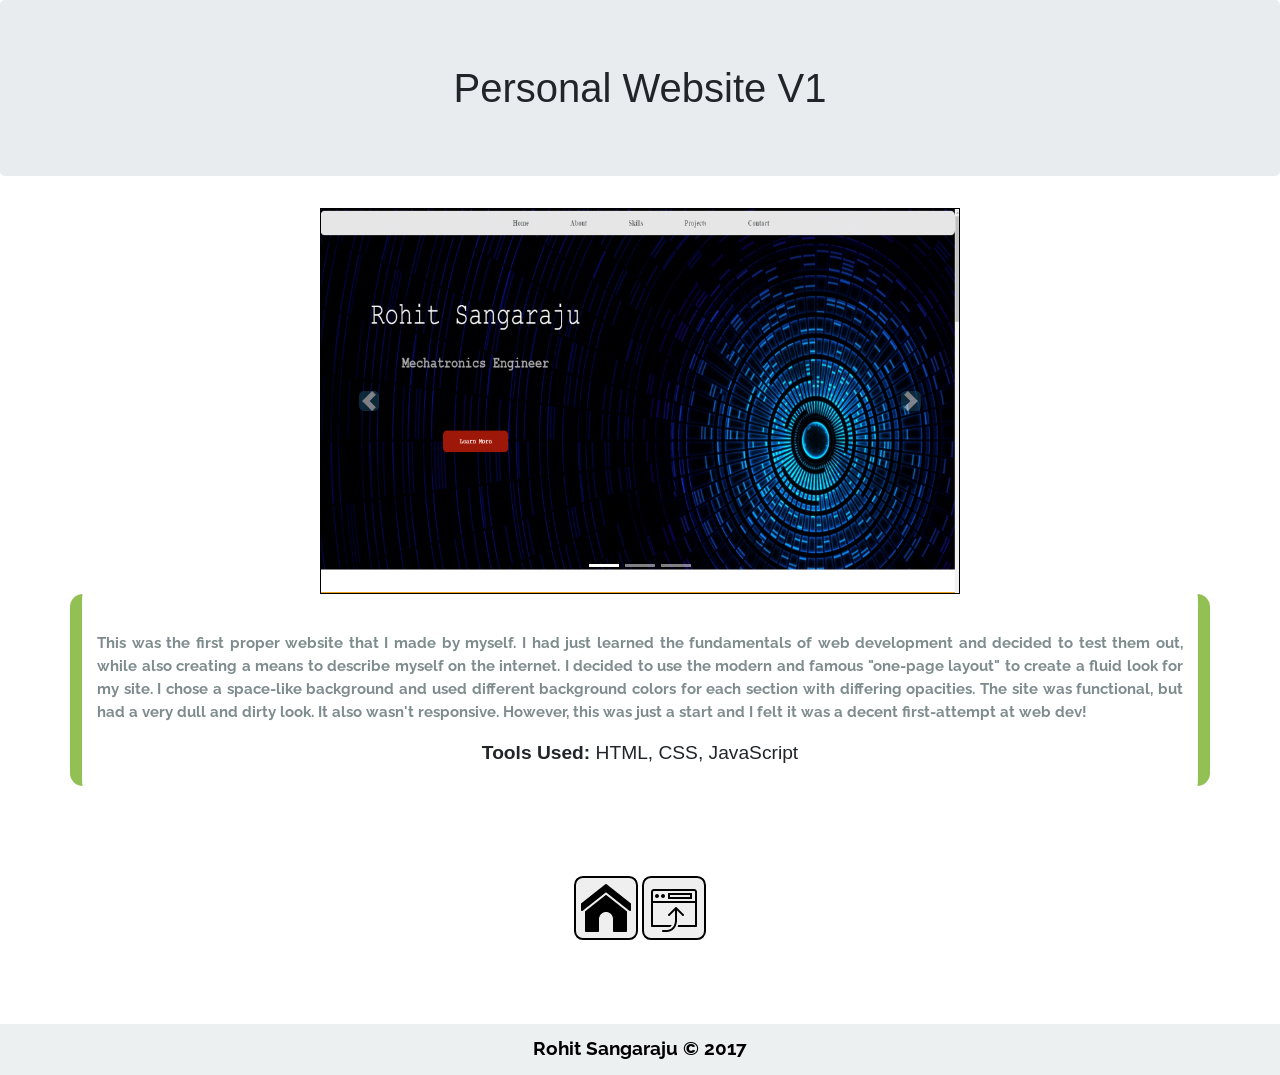
==== projectPages/web1.html @ 89a40442 "Add files via upload" ====
<!DOCTYPE html>
<html>
<head>
	<meta name="viewport" content="width=device-width, initial-scale=1, shrink-to-fit=no">
	<title>Personal Website V1</title>
	<link rel="icon" href="../img/RSlogo.png" type="image/x-icon">
	<link rel="stylesheet" href="../css/projStyles.css">
	<link rel="stylesheet" href ="../css/bootstrap.css"> 
	<script src="../js/jquery-3.2.1.min.js"></script>
	<link href="https://fonts.googleapis.com/css?family=Raleway" rel="stylesheet">
</head>

<body>

	<script>
		$(document).ready(function(){

			$(".button1").on('click', function() {
				location.href = '../index.html';
			});

			$(".button2").on('click', function() {
				location.href = 'https://www.rohitsangaraju.me';
			});

		});
	</script>

<h1 class = "jumbotron center">Personal Website V1</h1>

<div class = projCarBox>
	
	<div id="carouselExampleIndicators" class="carousel slide" data-ride="carousel">
  <ol class="carousel-indicators">
    <li data-target="#carouselExampleIndicators" data-slide-to="0" class="active"></li>
    <li data-target="#carouselExampleIndicators" data-slide-to="1"></li>
    <li data-target="#carouselExampleIndicators" data-slide-to="2"></li>
  </ol>
  <div class="carousel-inner" role="listbox">
    <div class="carousel-item active">
      <img class="d-block proj_image" src="projImgs/perWebV1_1.PNG" alt="First slide">
    </div>
    <div class="carousel-item">
      <img class="d-block proj_image" src="projImgs/perWebV1_2.PNG" alt="Second slide">
    </div>
  </div>
  <a class="carousel-control-prev" href="#carouselExampleIndicators" role="button" data-slide="prev">
    <span style="background-color: #1a4f66; border-radius: 5px;" class="carousel-control-prev-icon" aria-hidden="true"></span>
    <span class="sr-only">Previous</span>
  </a>
  <a class="carousel-control-next" href="#carouselExampleIndicators" role="button" data-slide="next">
    <span style="background-color: #1a4f66; border-radius: 5px;" class="carousel-control-next-icon" aria-hidden="true"></span>
    <span class="sr-only">Next</span>
  </a>
</div>

</div>

<div class = "container">
	<div id = "section">
		<div id = "main">
			<p>This was the first proper website that I made by myself. I had just learned the fundamentals of web development
			and decided to test them out, while also creating a means to describe myself on the internet. I decided to use
			the modern and famous "one-page layout" to create a fluid look for my site. I chose a space-like background and used different
			background colors for each section with differing opacities. The site was functional, but had a very dull and dirty look. It also 
			wasn't responsive. However, this was just a start and I felt it was a decent first-attempt at web dev!
			</p>
			<h4 style="text-align: center; font-size: 1.25em;"><span style="font-weight: bold">Tools Used:</span> HTML, CSS, JavaScript</h4>
 

		</div>
	</div>
</div>

	<div id = "buttonContainer">
		
		<button type="button" class = "button1"><img src="projImgs/homeIcon.png" class = "buttonImg"></button>
		<button type="button" class = "button2"><img src="projImgs/openWeb.png" class = "buttonImg"></button>
		
	</div>

	<div id = "footerBox"> 
		<footer>
			<h3 id = "footerText">Rohit Sangaraju &copy; 2017</h3>
		</footer>
	</div>


<link rel="stylesheet" href="https://maxcdn.bootstrapcdn.com/bootstrap/4.0.0-alpha.6/css/bootstrap.min.css" integrity="sha384-rwoIResjU2yc3z8GV/NPeZWAv56rSmLldC3R/AZzGRnGxQQKnKkoFVhFQhNUwEyJ" crossorigin="anonymous">
<script src="https://maxcdn.bootstrapcdn.com/bootstrap/4.0.0-alpha.6/js/bootstrap.min.js" integrity="sha384-vBWWzlZJ8ea9aCX4pEW3rVHjgjt7zpkNpZk+02D9phzyeVkE+jo0ieGizqPLForn" crossorigin="anonymous"></script>

</body>
</html>
---- css/projStyles.css ----
h1 {
	text-align: center;
	color: #2A3A3F;
	font-family: 'raleway';
}

.container {
	padding: 3vw;
	border-right: 1vw solid #93C054;
	border-left: 1vw solid #93C054;
	border-radius: 1vw;
	height: 15vw;
	margin-bottom: 5vw;
	text-align: justify;
	font-size: 1.2vw;
}

p {
	color: #7f8c8d;
	font-family: 'raleway';
	font-weight: bold;
}

.projCarBox {
	width: 50%;
	margin: 0 auto;
	border: 1px solid black;
}

.proj_image {
	max-width: 100%;
	height: 30vw;
}


#buttonContainer {
	width: 100%;
	margin: 0 auto;
	height:3.2vw;
	text-align: center;
	margin-top: 5vw;
}

.button1, .button2, .button3, .button4, .button5 {
	padding: 5px;
	border-radius: 0.7vw;
	border: 2px solid black;
}


.button1:hover, .button2:hover, .button3:hover, .button4:hover, .button5:hover {
	background-color: #b6b7ba; 
}


#footerBox {
	top: 75vw;
	position: absolute;
 	height: 4vw;
 	background-color: #ecf0f1;
 	color: black;
 	font-family: 'raleway';
 	text-align: center;
 	width: 100%;
 	padding: 1vw 5vw;
}

#footerText {
	font-size: 1.5vw;
	font-weight: bold;
}


@media (min-width: 1200px) and (max-width: 2000px) {

	#footerBox {
		top: 80vw;
	}	
	#buttonContainer {
		margin-top: 7vw;
	}

}

@media (min-width: 992px) and (max-width: 1199px) {
  
	.projCarBox {
		width: 80%;
		margin: 0 auto;
		margin-bottom: 5vw;
	}

	.proj_image {
		width: 100%;
		height: 45vw;
	}

	.container {
		font-size: 2vw;
		height: 25vw;
	}

	#footerBox {
		top: 115vw;
		height: 3.5vw;
	}

	#footerText {
		font-size: 1.6vw;
	}
	#buttonContainer {
		margin-top: 12vw;
	}

}

@media (min-width: 768px) and (max-width: 991px) {

	.projCarBox {
		width: 80%;
		margin: 0 auto;
		margin-bottom: 5vw;
	}

	.proj_image {
		width: 100%;
		height: 45vw;
	}

	.container {
		font-size: 1.85vw;
		height: 26vw;
	}

	#footerBox {
		top: 135vw;
		height: 4.6vw;
	}

	#footerText {
		font-size: 2.5vw;
	}
	#buttonContainer {
		margin-top: 12vw;
	}



}

@media (min-width: 632px) and (max-width: 767px) {

	.projCarBox {
		width: 80%;
		margin: 0 auto;
		margin-bottom: 5vw;
	}

	.proj_image {
		width: 100%;
		height: 45vw;
	}

	.container {
		font-size: 2vw;
		height: 32vw;
	}

	#footerBox {
		top: 160vw;
		height: 6vw;
	}

	#footerText {
		font-size: 4vw;
	}
	#buttonContainer {
		margin-top: 10vw;
	}




}

@media (min-width: 479px) and (max-width: 631px) {

	.projCarBox {
		width: 80%;
		margin: 0 auto;
		margin-bottom: 5vw;
	}

	.proj_image {
		width: 100%;
		height: 50vw;
	}

	.container {
		font-size: 2.5vw;
		height: 38vw;
	}

	#footerBox {
		top: 180vw;
		height: 10vw;
	}

	#footerText {
		font-size: 5vw;
	}
	#buttonContainer {
		margin-top: 10vw;
	}


}

@media (min-width: 400px) and (max-width: 478px) {

	
	.projCarBox {
		width: 80%;
		margin: 0 auto;
		margin-bottom: 5vw;
	}

	.proj_image {
		width: 100%;
		height: 50vw;
	}

	.container {
		width: 95%;
		font-size: 3.5vw;
		height: 75vw;
		border-right: 2vw solid #93C054;
		border-left: 2vw solid #93C054;
	}

	#buttonContainer {
		margin-top: 16vw;
	}

	#footerBox {
		top: 215vw;
		height: 12vw;
	}

	#footerText {
		font-size: 5.5vw;
	}


}

@media (min-width: 250px) and (max-width: 399px) {

	body{
		min-height: none;
	}
	.jumbotron {
		font-size: 10vw;
	}

	.projCarBox {
		width: 80%;
		margin: 0 auto;
		margin-bottom: 5vw;
	}

	.proj_image {
		width: 100%;
		height: 50vw;
	}

	.container {
		width: 95%;
		font-size: 3.5vw;
		height: 74vw;
		border-right: 2vw solid #93C054;
		border-left: 2vw solid #93C054;
	}

	#buttonContainer {
		margin-top: 15vw;
	}

	.buttonImg{
		width: 25px;
		height: 25px;
	}

	#footerBox {
		top: 215vw;
		height: 14vw;
	}

	#footerText {
		font-size: 6.5vw;
	}


}
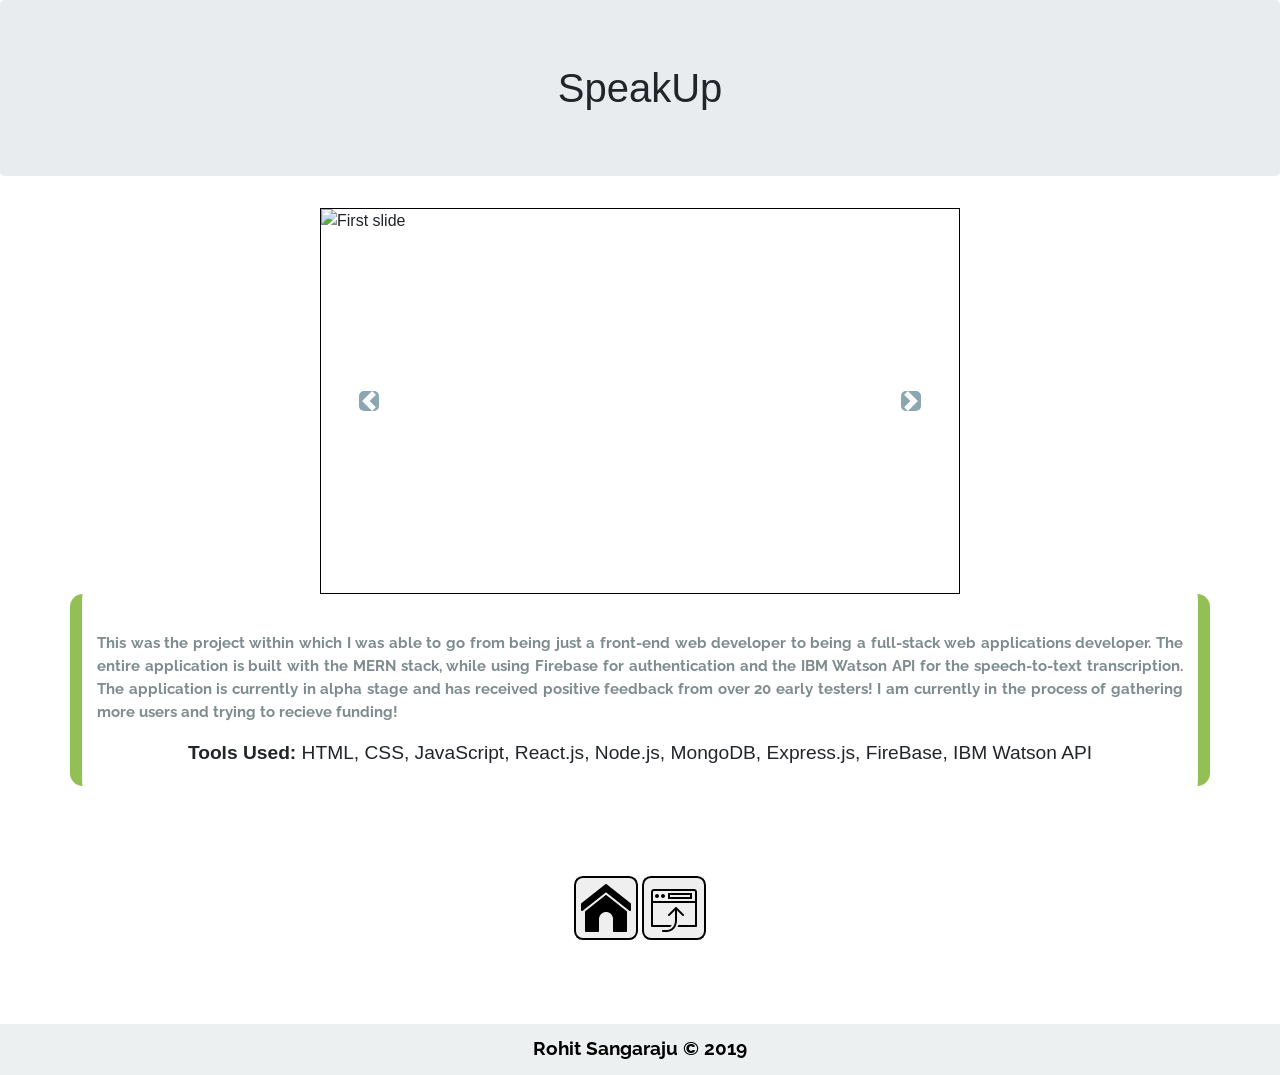
==== commit 59ed4c64: "jan2019 changes" ====
--- a/projectPages/web1.html
+++ b/projectPages/web1.html
@@ -1,36 +1,36 @@
 <!DOCTYPE html>
 <html>
 <head>
-	<meta name="viewport" content="width=device-width, initial-scale=1, shrink-to-fit=no">
-	<title>Personal Website V1</title>
-	<link rel="icon" href="../img/RSlogo.png" type="image/x-icon">
-	<link rel="stylesheet" href="../css/projStyles.css">
-	<link rel="stylesheet" href ="../css/bootstrap.css"> 
-	<script src="../js/jquery-3.2.1.min.js"></script>
-	<link href="https://fonts.googleapis.com/css?family=Raleway" rel="stylesheet">
+  <meta name="viewport" content="width=device-width, initial-scale=1, shrink-to-fit=no">
+  <title>SpeakUp</title>
+  <link rel="icon" href="../img/RSlogo.png" type="image/x-icon">
+  <link rel="stylesheet" href="../css/projStyles.css">
+  <link rel="stylesheet" href ="../css/bootstrap.css"> 
+  <script src="../js/jquery-3.2.1.min.js"></script>
+  <link href="https://fonts.googleapis.com/css?family=Raleway" rel="stylesheet">
 </head>
 
 <body>
 
-	<script>
-		$(document).ready(function(){
+  <script>
+    $(document).ready(function(){
 
-			$(".button1").on('click', function() {
-				location.href = '../index.html';
-			});
+      $(".button1").on('click', function() {
+        location.href = '../index.html';
+      });
 
-			$(".button2").on('click', function() {
-				location.href = 'https://www.rohitsangaraju.me';
-			});
+      $(".button2").on('click', function() {
+        location.href = 'https://www.speakupapp.org';
+      });
 
-		});
-	</script>
+    });
+  </script>
 
-<h1 class = "jumbotron center">Personal Website V1</h1>
+<h1 class = "jumbotron center">SpeakUp</h1>
 
 <div class = projCarBox>
-	
-	<div id="carouselExampleIndicators" class="carousel slide" data-ride="carousel">
+  
+  <div id="carouselExampleIndicators" class="carousel slide" data-ride="carousel">
   <ol class="carousel-indicators">
     <li data-target="#carouselExampleIndicators" data-slide-to="0" class="active"></li>
     <li data-target="#carouselExampleIndicators" data-slide-to="1"></li>
@@ -38,10 +38,13 @@
   </ol>
   <div class="carousel-inner" role="listbox">
     <div class="carousel-item active">
-      <img class="d-block proj_image" src="projImgs/perWebV1_1.PNG" alt="First slide">
+      <img class="d-block proj_image" src="projImgs/speakupfblogo2.jpg" alt="First slide">
     </div>
     <div class="carousel-item">
-      <img class="d-block proj_image" src="projImgs/perWebV1_2.PNG" alt="Second slide">
+      <img class="d-block proj_image" src="projImgs/freestyle.jpg" alt="Second slide">
+    </div>
+    <div class="carousel-item">
+      <img class="d-block proj_image" src="projImgs/dashfull.jpg" alt="Second slide">
     </div>
   </div>
   <a class="carousel-control-prev" href="#carouselExampleIndicators" role="button" data-slide="prev">
@@ -57,33 +60,30 @@
 </div>
 
 <div class = "container">
-	<div id = "section">
-		<div id = "main">
-			<p>This was the first proper website that I made by myself. I had just learned the fundamentals of web development
-			and decided to test them out, while also creating a means to describe myself on the internet. I decided to use
-			the modern and famous "one-page layout" to create a fluid look for my site. I chose a space-like background and used different
-			background colors for each section with differing opacities. The site was functional, but had a very dull and dirty look. It also 
-			wasn't responsive. However, this was just a start and I felt it was a decent first-attempt at web dev!
-			</p>
-			<h4 style="text-align: center; font-size: 1.25em;"><span style="font-weight: bold">Tools Used:</span> HTML, CSS, JavaScript</h4>
+  <div id = "section">
+    <div id = "main">
+      <p>
+        This was the project within which I was able to go from being just a front-end web developer to being a full-stack web applications developer. The entire application is built with the MERN stack, while using Firebase for authentication and the IBM Watson API for the speech-to-text transcription. The application is currently in alpha stage and has received positive feedback from over 20 early testers! I am currently in the process of gathering more users and trying to recieve funding!
+      </p>
+      <h4 style="text-align: center; font-size: 1.25em;"><span style="font-weight: bold">Tools Used:</span> HTML, CSS, JavaScript, React.js, Node.js, MongoDB, Express.js, FireBase, IBM Watson API</h4>
  
 
-		</div>
-	</div>
+    </div>
+  </div>
 </div>
 
-	<div id = "buttonContainer">
-		
-		<button type="button" class = "button1"><img src="projImgs/homeIcon.png" class = "buttonImg"></button>
-		<button type="button" class = "button2"><img src="projImgs/openWeb.png" class = "buttonImg"></button>
-		
-	</div>
+  <div id = "buttonContainer">
+    
+    <button type="button" class = "button1"><img src="projImgs/homeIcon.png" class = "buttonImg"></button>
+    <button type="button" class = "button2"><img src="projImgs/openWeb.png" class = "buttonImg"></button>
+    
+  </div>
 
-	<div id = "footerBox"> 
-		<footer>
-			<h3 id = "footerText">Rohit Sangaraju &copy; 2017</h3>
-		</footer>
-	</div>
+  <div id = "footerBox"> 
+    <footer>
+      <h3 id = "footerText">Rohit Sangaraju &copy; 2019</h3>
+    </footer>
+  </div>
 
 
 <link rel="stylesheet" href="https://maxcdn.bootstrapcdn.com/bootstrap/4.0.0-alpha.6/css/bootstrap.min.css" integrity="sha384-rwoIResjU2yc3z8GV/NPeZWAv56rSmLldC3R/AZzGRnGxQQKnKkoFVhFQhNUwEyJ" crossorigin="anonymous">
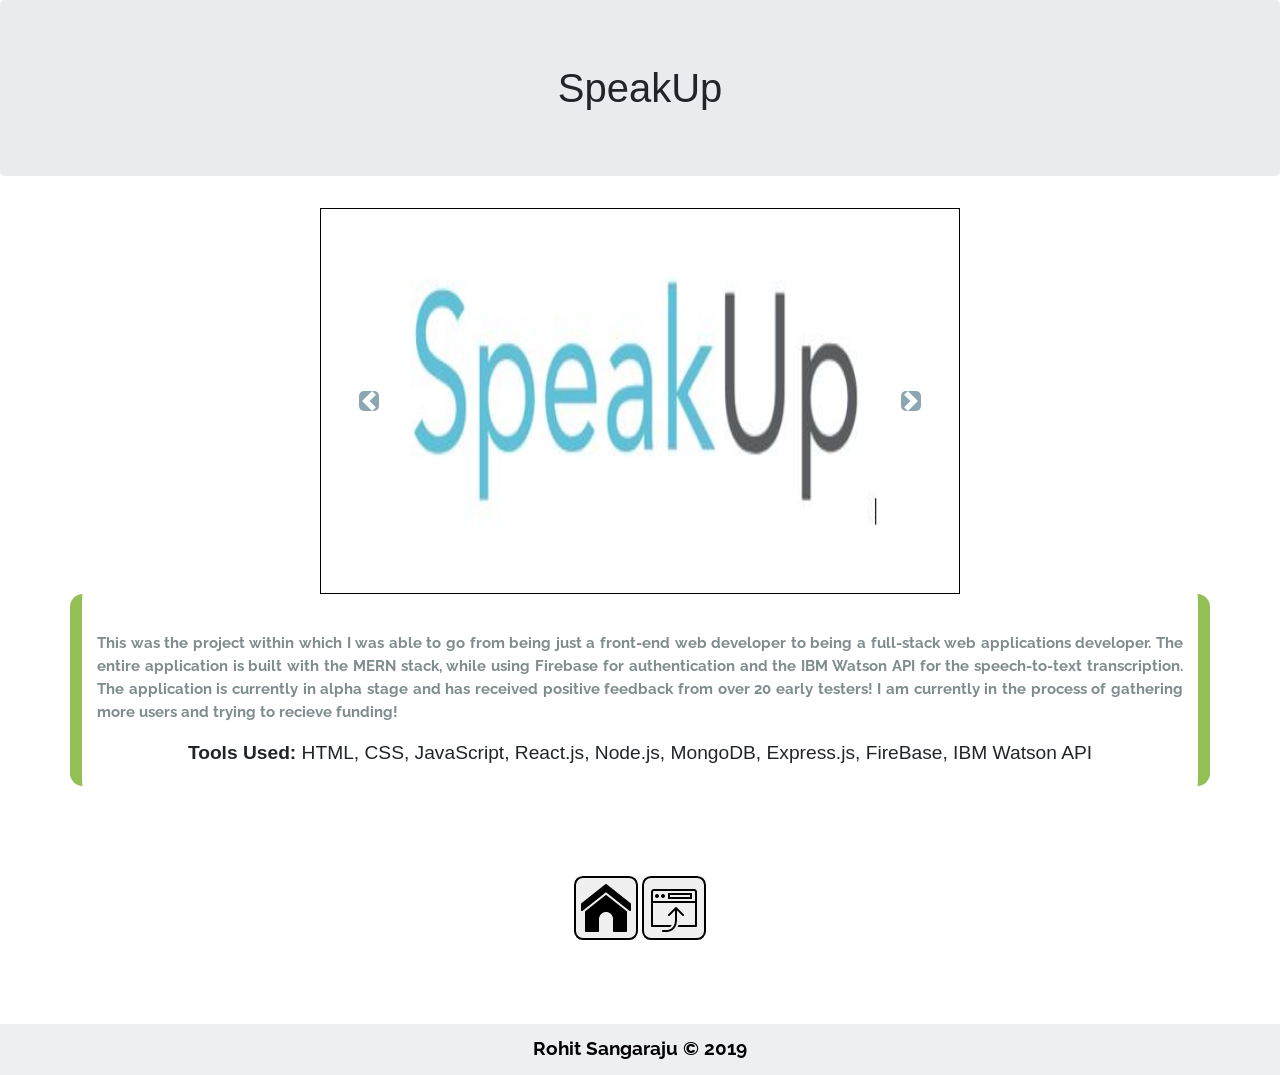
==== commit cfacff49: "image changes" ====
--- a/projectPages/web1.html
+++ b/projectPages/web1.html
@@ -38,7 +38,7 @@
   </ol>
   <div class="carousel-inner" role="listbox">
     <div class="carousel-item active">
-      <img class="d-block proj_image" src="projImgs/speakupfblogo2.jpg" alt="First slide">
+      <img class="d-block proj_image" src="projImgs/speakupfblogo2.JPG" alt="First slide">
     </div>
     <div class="carousel-item">
       <img class="d-block proj_image" src="projImgs/freestyle.jpg" alt="Second slide">
